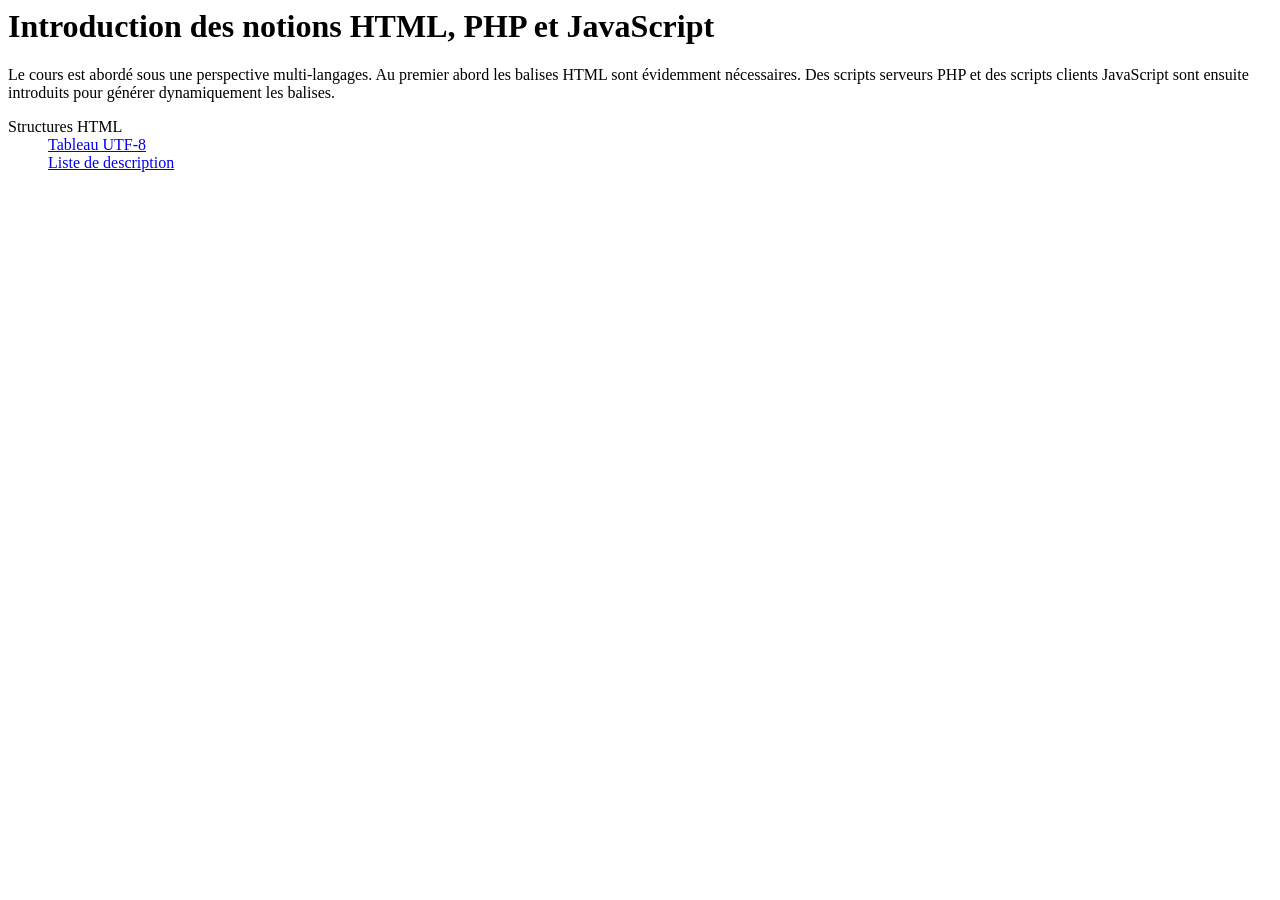
==== site/index.html @ ec0c0d30 "Setup GitHub Setup avec tout dedans pour aider" ====
<html>
    <head>
        <meta charset="utf-8">
        <title>Notions d'introduction sur HTML/CSS/JavaScript et PHP</title>
    </head>
    <body>
        <h1>Introduction des notions HTML, PHP et JavaScript</h1>
        <p>Le cours est abordé sous une perspective multi-langages. Au premier abord les balises
            HTML sont évidemment nécessaires. Des scripts serveurs PHP et des scripts clients JavaScript
            sont ensuite introduits pour générer dynamiquement les balises.
        </p>
        <dl>
            <dt>Structures HTML</dt>
            <dd><a href="tableau.php">Tableau UTF-8</a></dd>
            <dd><a href="listes.php">Liste de description</a></dd>

        </dl>
    </body>
</html>
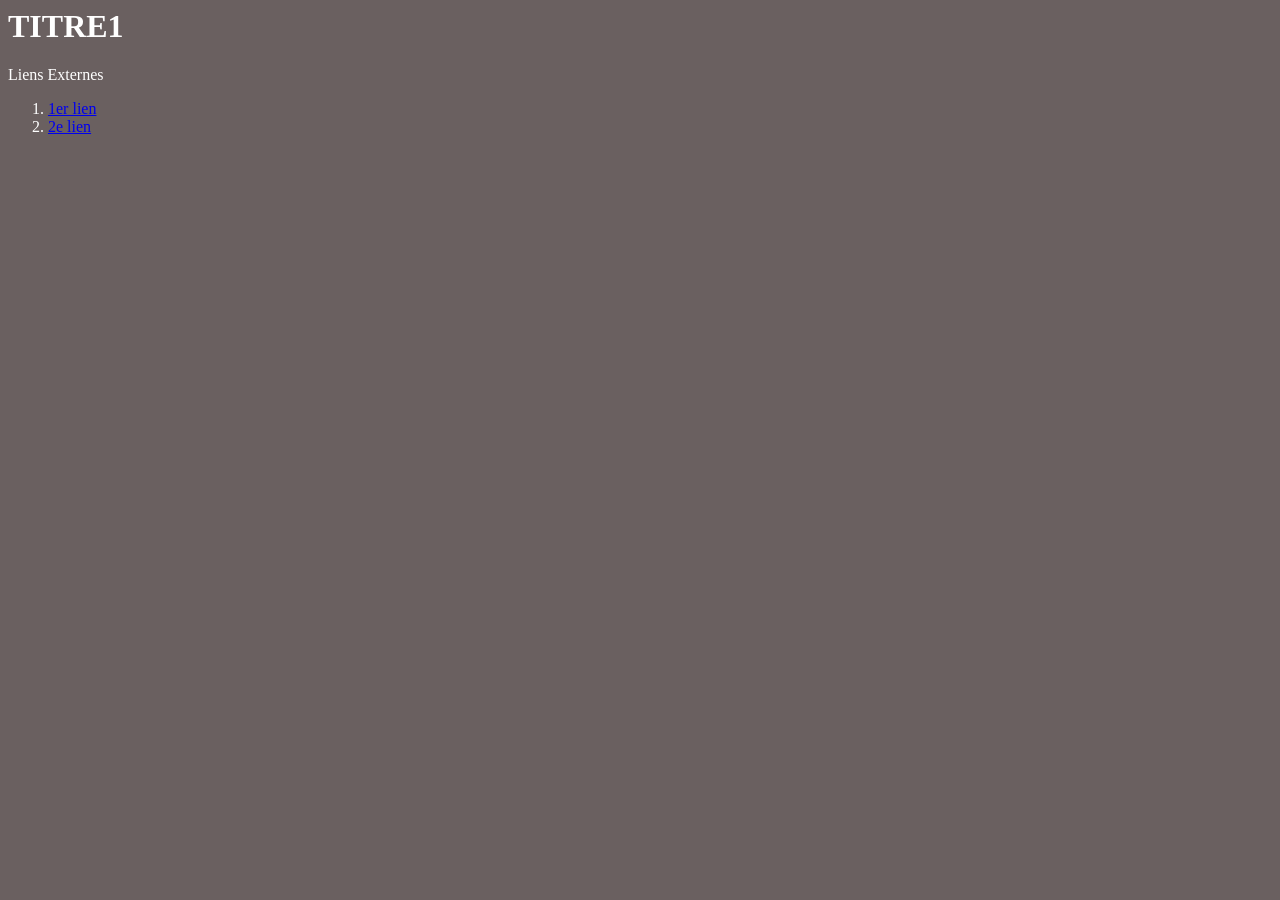
==== commit f400e517: "Debut pour mon site" ====
--- a/site/index.html
+++ b/site/index.html
@@ -1,19 +1,18 @@
 <html>
     <head>
         <meta charset="utf-8">
-        <title>Notions d'introduction sur HTML/CSS/JavaScript et PHP</title>
+        <title>Un Wiki de certains artistes de K-POP</title>
+        <link href="kpop.css" rel="stylesheet">
     </head>
     <body>
-        <h1>Introduction des notions HTML, PHP et JavaScript</h1>
-        <p>Le cours est abordé sous une perspective multi-langages. Au premier abord les balises
-            HTML sont évidemment nécessaires. Des scripts serveurs PHP et des scripts clients JavaScript
-            sont ensuite introduits pour générer dynamiquement les balises.
-        </p>
-        <dl>
-            <dt>Structures HTML</dt>
-            <dd><a href="tableau.php">Tableau UTF-8</a></dd>
-            <dd><a href="listes.php">Liste de description</a></dd>
+        <h1 id="titre1"> TITRE1 </h1>
+        <div class=liens>
+            Liens Externes
+            <ol id="ListeExterne"> 
+                <li><a href="index.php"> 1er lien </a></li>
+                <li><a href="index.html"> 2e lien </a></li>
+            </ol>
+        </div>
+    </body>
 
-        </dl>
-    </body>
 </html>
--- a/site/kpop.css
+++ b/site/kpop.css
@@ -0,0 +1,10 @@
+body{
+    background-color: rgba(77, 65, 65, 0.836);
+    width: 100%;
+    color: rgb(255, 255, 255);
+    
+}
+
+#titre1{
+
+}
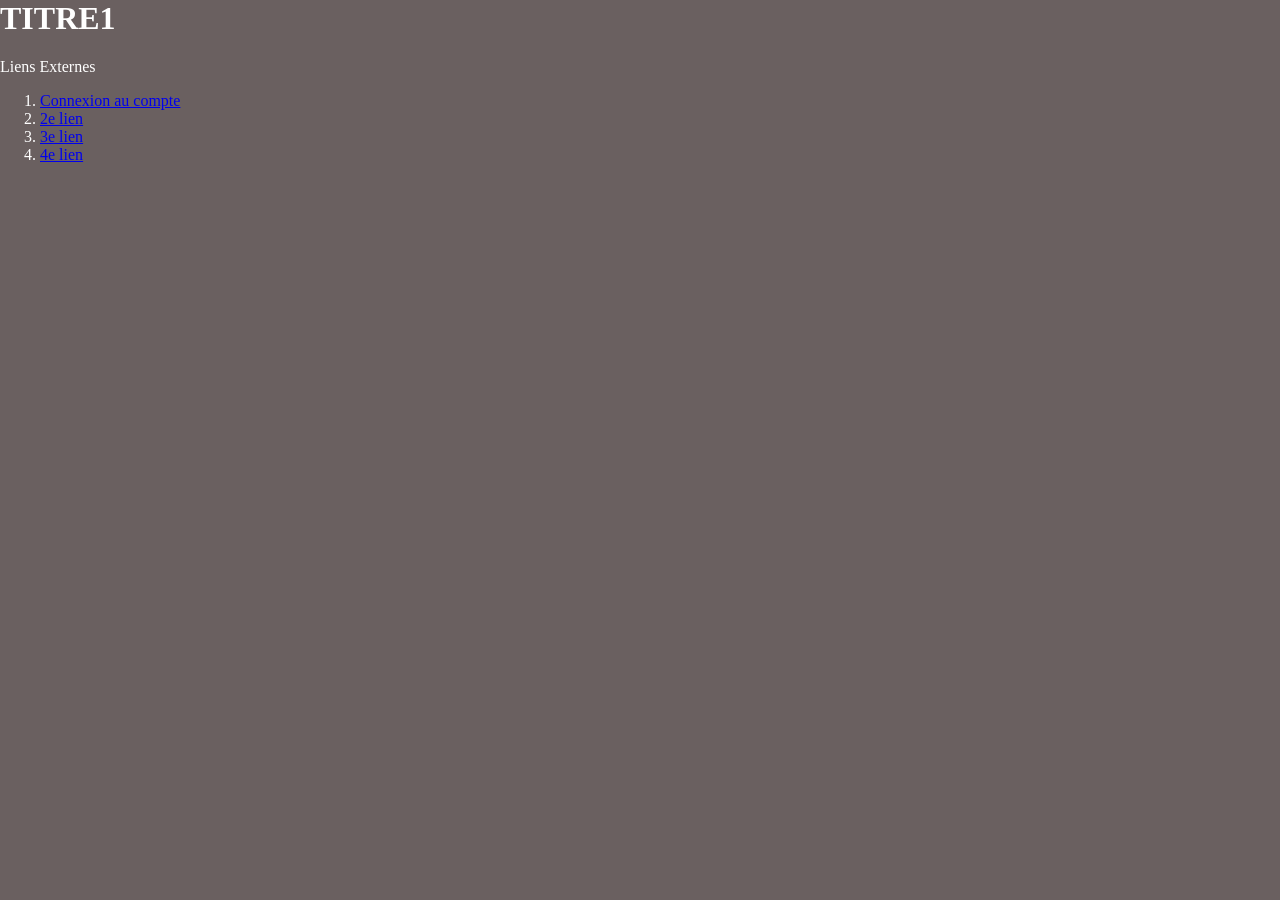
==== commit 2f829d1a: "Debut code 2.0" ====
--- a/site/index.html
+++ b/site/index.html
@@ -9,8 +9,10 @@
         <div class=liens>
             Liens Externes
             <ol id="ListeExterne"> 
-                <li><a href="index.php"> 1er lien </a></li>
+                <li><a href="connection.html"> Connexion au compte </a></li>
                 <li><a href="index.html"> 2e lien </a></li>
+                <li><a href="index.php"> 3e lien </a></li>
+                <li><a href="index.html"> 4e lien </a></li>
             </ol>
         </div>
     </body>
--- a/site/kpop.css
+++ b/site/kpop.css
@@ -2,9 +2,9 @@
     background-color: rgba(77, 65, 65, 0.836);
     width: 100%;
     color: rgb(255, 255, 255);
-    
+    margin: 0px;
 }
 
 #titre1{
-
+    
 }
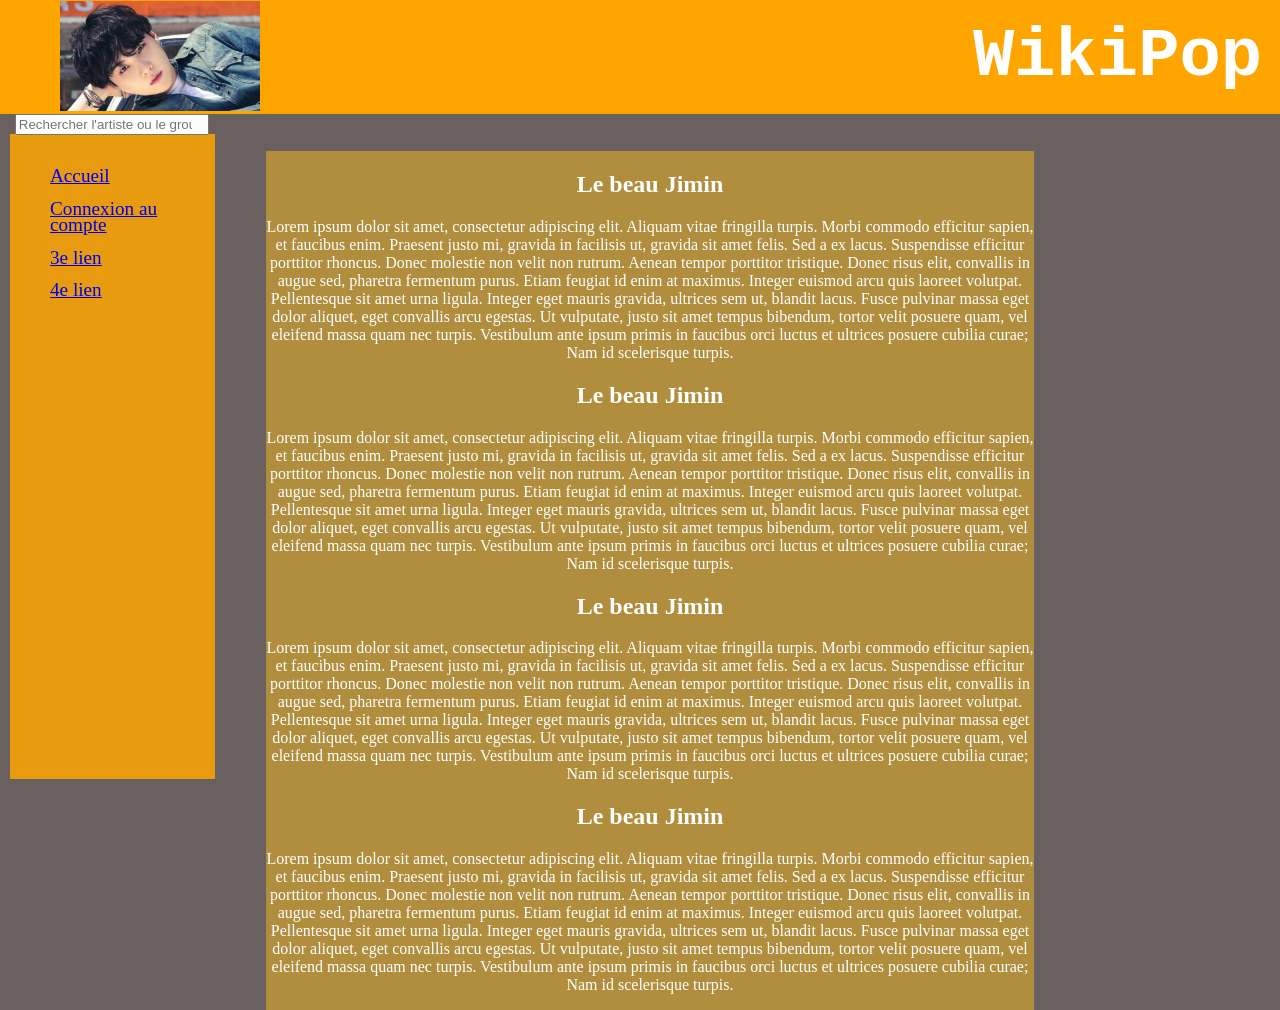
==== commit 57880157: "Page d'accueil et le beau SUGA" ====
--- a/site/index.html
+++ b/site/index.html
@@ -5,15 +5,43 @@
         <link href="kpop.css" rel="stylesheet">
     </head>
     <body>
-        <h1 id="titre1"> TITRE1 </h1>
-        <div class=liens>
-            Liens Externes
-            <ol id="ListeExterne"> 
-                <li><a href="connection.html"> Connexion au compte </a></li>
-                <li><a href="index.html"> 2e lien </a></li>
-                <li><a href="index.php"> 3e lien </a></li>
-                <li><a href="index.html"> 4e lien </a></li>
+        <div>
+            <h1 id="titre1"> WikiPop </h1>
+            <img id="BeauSuga" src="SUGA1-1.jpg">
+        </div>
+        
+        <div id="recherche">
+            <form method="get" action="index.php">
+                <input type="search" id="recherche" name="recherche" size="40" placeholder="Rechercher l'artiste ou le groupe">
+        </form>
+        </div>
+
+        <div id="ListeExterne">
+            <ol style="list-style:none;"> 
+                <li><a href="index.html"> Accueil </a><br/><br/></li>
+                <li><a href="connection.html"> Connexion au compte </a><br/><br/></li>
+                <li><a href="index.php"> 3e lien </a><br/><br/></li>
+                <li><a href="index.html"> 4e lien </a><br/><br/></li>
             </ol>
+        </div>
+
+        <div id="Main">
+            <h2> Le beau Jimin</h2>
+            <p> 
+                Lorem ipsum dolor sit amet, consectetur adipiscing elit. Aliquam vitae fringilla turpis. Morbi commodo efficitur sapien, et faucibus enim. Praesent justo mi, gravida in facilisis ut, gravida sit amet felis. Sed a ex lacus. Suspendisse efficitur porttitor rhoncus. Donec molestie non velit non rutrum. Aenean tempor porttitor tristique. Donec risus elit, convallis in augue sed, pharetra fermentum purus. Etiam feugiat id enim at maximus. Integer euismod arcu quis laoreet volutpat. Pellentesque sit amet urna ligula. Integer eget mauris gravida, ultrices sem ut, blandit lacus. Fusce pulvinar massa eget dolor aliquet, eget convallis arcu egestas. Ut vulputate, justo sit amet tempus bibendum, tortor velit posuere quam, vel eleifend massa quam nec turpis. Vestibulum ante ipsum primis in faucibus orci luctus et ultrices posuere cubilia curae; Nam id scelerisque turpis.
+            </p>
+            <h2> Le beau Jimin</h2>
+            <p> 
+                Lorem ipsum dolor sit amet, consectetur adipiscing elit. Aliquam vitae fringilla turpis. Morbi commodo efficitur sapien, et faucibus enim. Praesent justo mi, gravida in facilisis ut, gravida sit amet felis. Sed a ex lacus. Suspendisse efficitur porttitor rhoncus. Donec molestie non velit non rutrum. Aenean tempor porttitor tristique. Donec risus elit, convallis in augue sed, pharetra fermentum purus. Etiam feugiat id enim at maximus. Integer euismod arcu quis laoreet volutpat. Pellentesque sit amet urna ligula. Integer eget mauris gravida, ultrices sem ut, blandit lacus. Fusce pulvinar massa eget dolor aliquet, eget convallis arcu egestas. Ut vulputate, justo sit amet tempus bibendum, tortor velit posuere quam, vel eleifend massa quam nec turpis. Vestibulum ante ipsum primis in faucibus orci luctus et ultrices posuere cubilia curae; Nam id scelerisque turpis.
+            </p>
+            <h2> Le beau Jimin</h2>
+            <p> 
+                Lorem ipsum dolor sit amet, consectetur adipiscing elit. Aliquam vitae fringilla turpis. Morbi commodo efficitur sapien, et faucibus enim. Praesent justo mi, gravida in facilisis ut, gravida sit amet felis. Sed a ex lacus. Suspendisse efficitur porttitor rhoncus. Donec molestie non velit non rutrum. Aenean tempor porttitor tristique. Donec risus elit, convallis in augue sed, pharetra fermentum purus. Etiam feugiat id enim at maximus. Integer euismod arcu quis laoreet volutpat. Pellentesque sit amet urna ligula. Integer eget mauris gravida, ultrices sem ut, blandit lacus. Fusce pulvinar massa eget dolor aliquet, eget convallis arcu egestas. Ut vulputate, justo sit amet tempus bibendum, tortor velit posuere quam, vel eleifend massa quam nec turpis. Vestibulum ante ipsum primis in faucibus orci luctus et ultrices posuere cubilia curae; Nam id scelerisque turpis.
+            </p>
+            <h2> Le beau Jimin</h2>
+            <p> 
+                Lorem ipsum dolor sit amet, consectetur adipiscing elit. Aliquam vitae fringilla turpis. Morbi commodo efficitur sapien, et faucibus enim. Praesent justo mi, gravida in facilisis ut, gravida sit amet felis. Sed a ex lacus. Suspendisse efficitur porttitor rhoncus. Donec molestie non velit non rutrum. Aenean tempor porttitor tristique. Donec risus elit, convallis in augue sed, pharetra fermentum purus. Etiam feugiat id enim at maximus. Integer euismod arcu quis laoreet volutpat. Pellentesque sit amet urna ligula. Integer eget mauris gravida, ultrices sem ut, blandit lacus. Fusce pulvinar massa eget dolor aliquet, eget convallis arcu egestas. Ut vulputate, justo sit amet tempus bibendum, tortor velit posuere quam, vel eleifend massa quam nec turpis. Vestibulum ante ipsum primis in faucibus orci luctus et ultrices posuere cubilia curae; Nam id scelerisque turpis.
+            </p>
         </div>
     </body>
 
--- a/site/kpop.css
+++ b/site/kpop.css
@@ -6,5 +6,51 @@
 }
 
 #titre1{
-    
+    font-family: 'Courier New', Courier, monospace;
+    font-size: 430%;
+    padding-right: 50px;
+    background-color: orange;
+    text-align:right;
+    padding: 18px;
+    margin-bottom: auto;
+}
+
+#ListeExterne{
+    font-family:'Franklin Gothic Medium', 'Arial Narrow';
+    margin-left: 10px;
+    margin-top: 20px;
+    width: 16%;
+    height: 70%;
+    background-color: rgba(255, 166, 0, 0.842);
+    padding-top: 15px;
+    line-height: 85%;
+    font-size: 120%;
+    float : left;
+}
+
+#ListeExterne li:hover{
+    background-color: rgb(255, 136, 0);
+    width: 80%;
+}
+
+#BeauSuga{
+    width: 200;
+    height: 110;
+    margin-top: -113px;
+    margin-left: 60px;
+}
+
+#Main{
+    background-color: rgba(245, 187, 27, 0.5);
+    width: 60%;
+    margin-left: 4%;
+    text-align: center;
+    display: inline-block;
+}
+
+#recherche{
+    margin-left: -100px;
+    width: 39%;
+    display: inline-block;
+    /* METTRE LA DIV DANS LA DIV LISTE*/
 }
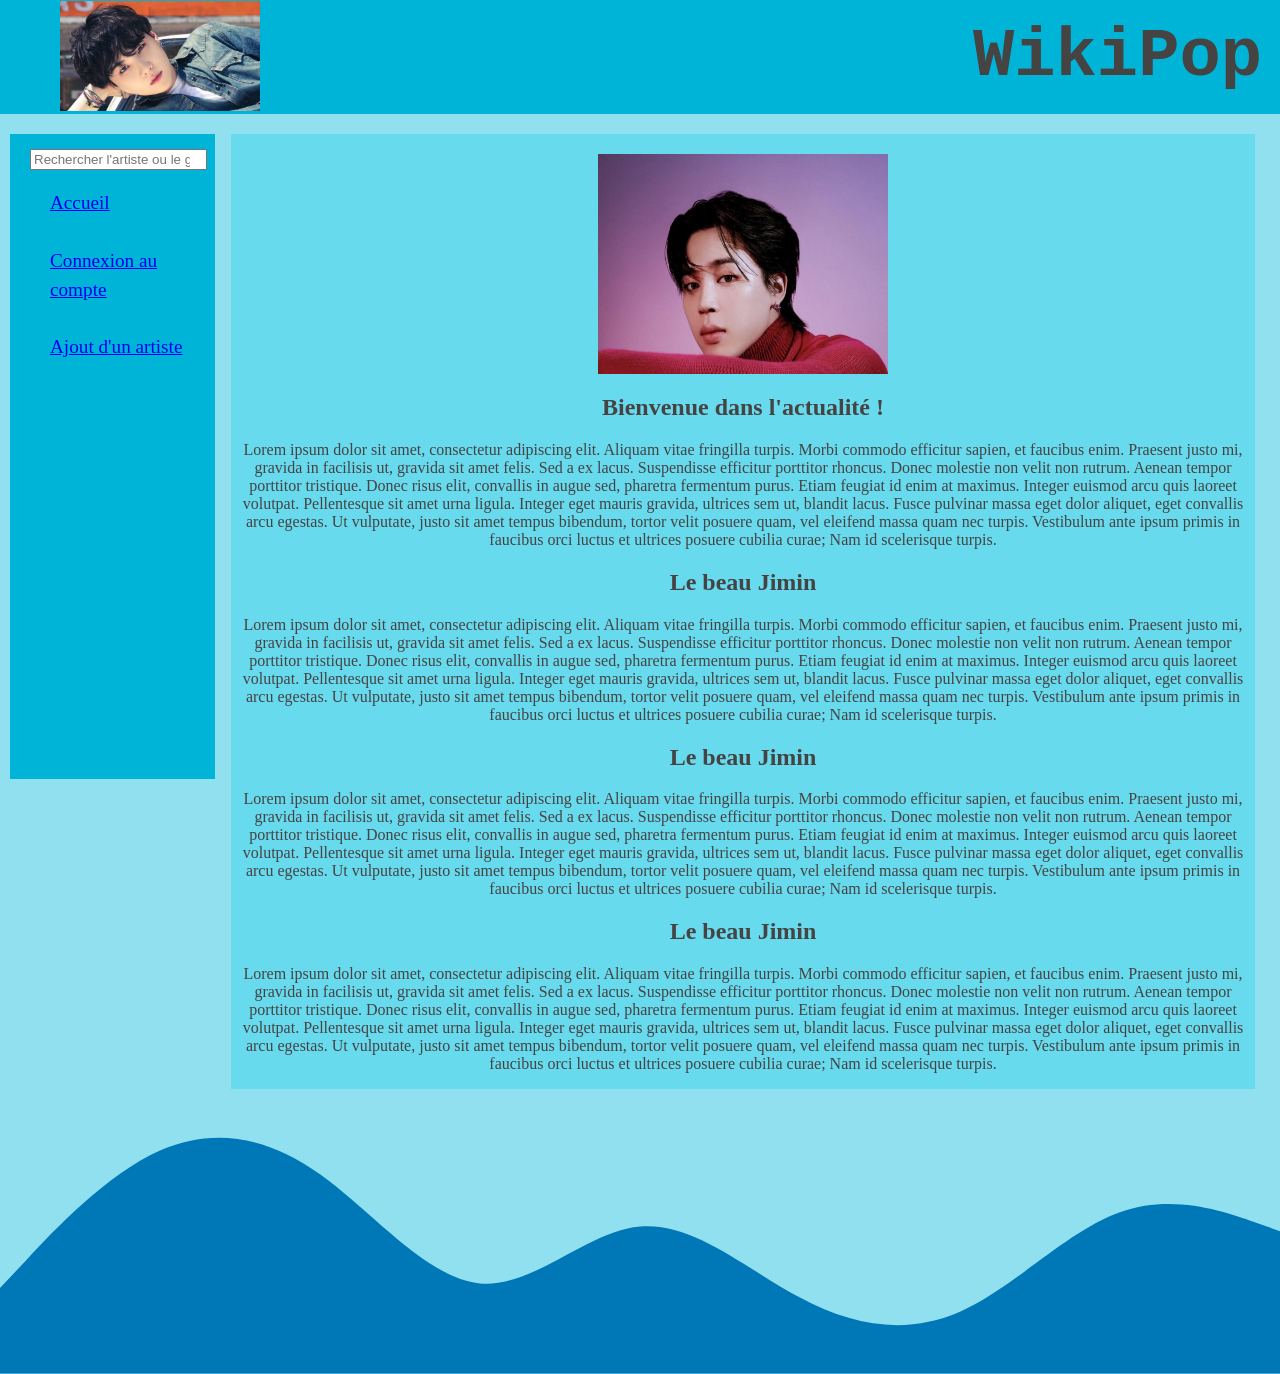
==== commit d70d86ed: "Ajout de plusieurs pages." ====
--- a/site/index.html
+++ b/site/index.html
@@ -9,24 +9,23 @@
             <h1 id="titre1"> WikiPop </h1>
             <img id="BeauSuga" src="SUGA1-1.jpg">
         </div>
-        
-        <div id="recherche">
-            <form method="get" action="index.php">
-                <input type="search" id="recherche" name="recherche" size="40" placeholder="Rechercher l'artiste ou le groupe">
-        </form>
-        </div>
 
         <div id="ListeExterne">
+            <div id="recherche">
+                <form method="get" action="rechercheartiste.php">
+                    <input type="search" id="recherche" name="recherche" size="40" placeholder="Rechercher l'artiste ou le groupe">
+                </form>
+            </div>
             <ol style="list-style:none;"> 
                 <li><a href="index.html"> Accueil </a><br/><br/></li>
                 <li><a href="connection.html"> Connexion au compte </a><br/><br/></li>
-                <li><a href="index.php"> 3e lien </a><br/><br/></li>
-                <li><a href="index.html"> 4e lien </a><br/><br/></li>
+                <li><a href="index.php"> Ajout d'un artiste  </a><br/><br/></li>
             </ol>
         </div>
 
         <div id="Main">
-            <h2> Le beau Jimin</h2>
+            <img id="BeauJimin" src="Jimin.jpg">
+            <h2> Bienvenue dans l'actualité !</h2>
             <p> 
                 Lorem ipsum dolor sit amet, consectetur adipiscing elit. Aliquam vitae fringilla turpis. Morbi commodo efficitur sapien, et faucibus enim. Praesent justo mi, gravida in facilisis ut, gravida sit amet felis. Sed a ex lacus. Suspendisse efficitur porttitor rhoncus. Donec molestie non velit non rutrum. Aenean tempor porttitor tristique. Donec risus elit, convallis in augue sed, pharetra fermentum purus. Etiam feugiat id enim at maximus. Integer euismod arcu quis laoreet volutpat. Pellentesque sit amet urna ligula. Integer eget mauris gravida, ultrices sem ut, blandit lacus. Fusce pulvinar massa eget dolor aliquet, eget convallis arcu egestas. Ut vulputate, justo sit amet tempus bibendum, tortor velit posuere quam, vel eleifend massa quam nec turpis. Vestibulum ante ipsum primis in faucibus orci luctus et ultrices posuere cubilia curae; Nam id scelerisque turpis.
             </p>
@@ -43,6 +42,10 @@
                 Lorem ipsum dolor sit amet, consectetur adipiscing elit. Aliquam vitae fringilla turpis. Morbi commodo efficitur sapien, et faucibus enim. Praesent justo mi, gravida in facilisis ut, gravida sit amet felis. Sed a ex lacus. Suspendisse efficitur porttitor rhoncus. Donec molestie non velit non rutrum. Aenean tempor porttitor tristique. Donec risus elit, convallis in augue sed, pharetra fermentum purus. Etiam feugiat id enim at maximus. Integer euismod arcu quis laoreet volutpat. Pellentesque sit amet urna ligula. Integer eget mauris gravida, ultrices sem ut, blandit lacus. Fusce pulvinar massa eget dolor aliquet, eget convallis arcu egestas. Ut vulputate, justo sit amet tempus bibendum, tortor velit posuere quam, vel eleifend massa quam nec turpis. Vestibulum ante ipsum primis in faucibus orci luctus et ultrices posuere cubilia curae; Nam id scelerisque turpis.
             </p>
         </div>
+
+        <svg xmlns="http://www.w3.org/2000/svg" viewBox="0 0 1440 320">
+            <path fill="#0077b6" fill-opacity="1" d="M0,224L30,192C60,160,120,96,180,69.3C240,43,300,53,360,96C420,139,480,213,540,218.7C600,224,660,160,720,154.7C780,149,840,203,900,234.7C960,267,1020,277,1080,250.7C1140,224,1200,160,1260,138.7C1320,117,1380,139,1410,149.3L1440,160L1440,320L1410,320C1380,320,1320,320,1260,320C1200,320,1140,320,1080,320C1020,320,960,320,900,320C840,320,780,320,720,320C660,320,600,320,540,320C480,320,420,320,360,320C300,320,240,320,180,320C120,320,60,320,30,320L0,320Z"></path>
+          </svg>
     </body>
 
 </html>
--- a/site/kpop.css
+++ b/site/kpop.css
@@ -1,7 +1,7 @@
 body{
-    background-color: rgba(77, 65, 65, 0.836);
+    background-color: #90e0ef;
     width: 100%;
-    color: rgb(255, 255, 255);
+    color: rgb(70, 67, 67);
     margin: 0px;
 }
 
@@ -9,7 +9,7 @@
     font-family: 'Courier New', Courier, monospace;
     font-size: 430%;
     padding-right: 50px;
-    background-color: orange;
+    background-color: #00b4d8;
     text-align:right;
     padding: 18px;
     margin-bottom: auto;
@@ -21,15 +21,15 @@
     margin-top: 20px;
     width: 16%;
     height: 70%;
-    background-color: rgba(255, 166, 0, 0.842);
+    background-color: #00b4d8;
     padding-top: 15px;
-    line-height: 85%;
+    line-height: 150%;
     font-size: 120%;
     float : left;
 }
 
 #ListeExterne li:hover{
-    background-color: rgb(255, 136, 0);
+    background-color: rgb(41, 121, 153);
     width: 80%;
 }
 
@@ -41,16 +41,92 @@
 }
 
 #Main{
-    background-color: rgba(245, 187, 27, 0.5);
+    background-color: #68daee;
+    width: 80%;
+    margin-right: 25px;
+    margin-top: 20px;
+    text-align: center;
+    float: right;
+}
+
+#MainBienvenue{
+    background-color: #68daee;
+    width: 80%;
+    margin-right: 25px;
+    margin-top: 20px;
+    text-align: center;
+    float: right;
+}
+
+#MainAjout{
+    background-color: #68daee;
     width: 60%;
-    margin-left: 4%;
+    margin-left: 10%;
+    margin-top: 20px;
     text-align: center;
+    float: left;
+}
+
+#recherche{
+    margin-left: 10px;
+    width: 93%;
+}
+
+#BeauJimin{
+    width: 290;
+    height: 220;
+    margin-top: 20px;
+}
+
+#Bienvenue{
+    width: 420;
+    height: 240;
+}
+
+
+/* Formulaire css*/
+
+/* Mise en forme spécifique au formulaire */
+#Titre3{
+    font-size: 250%;
+    font-family: 'Courier New', Courier, monospace;
+    margin-left: 20%;
+}
+
+label {
+    width: 150px;
+    line-height: 150%;
+    font-size: 120%;
+    margin-right: 50%;
+}
+form ul {
+    list-style: none;
+    margin-left: 15%;
+    line-height: 150%;
+    font-size: 120%;
+    float: left;
+}
+
+.boutonConnecter{
+    margin-right: 61%;
+    float: right;
+}
+
+.boutonInscrire{
+    margin-left: 17%;
+    margin-top: 10px;
+    margin-bottom: 8%;
     display: inline-block;
 }
 
-#recherche{
-    margin-left: -100px;
-    width: 39%;
-    display: inline-block;
-    /* METTRE LA DIV DANS LA DIV LISTE*/
+.boutonCréation{
+    margin-right: 62.2%;
+    float: right;
+}
+
+.boutonArtiste{
+    margin-left: -30%;
+    margin-top: 100px;
+    padding: 20px;
+    float: none;
 }
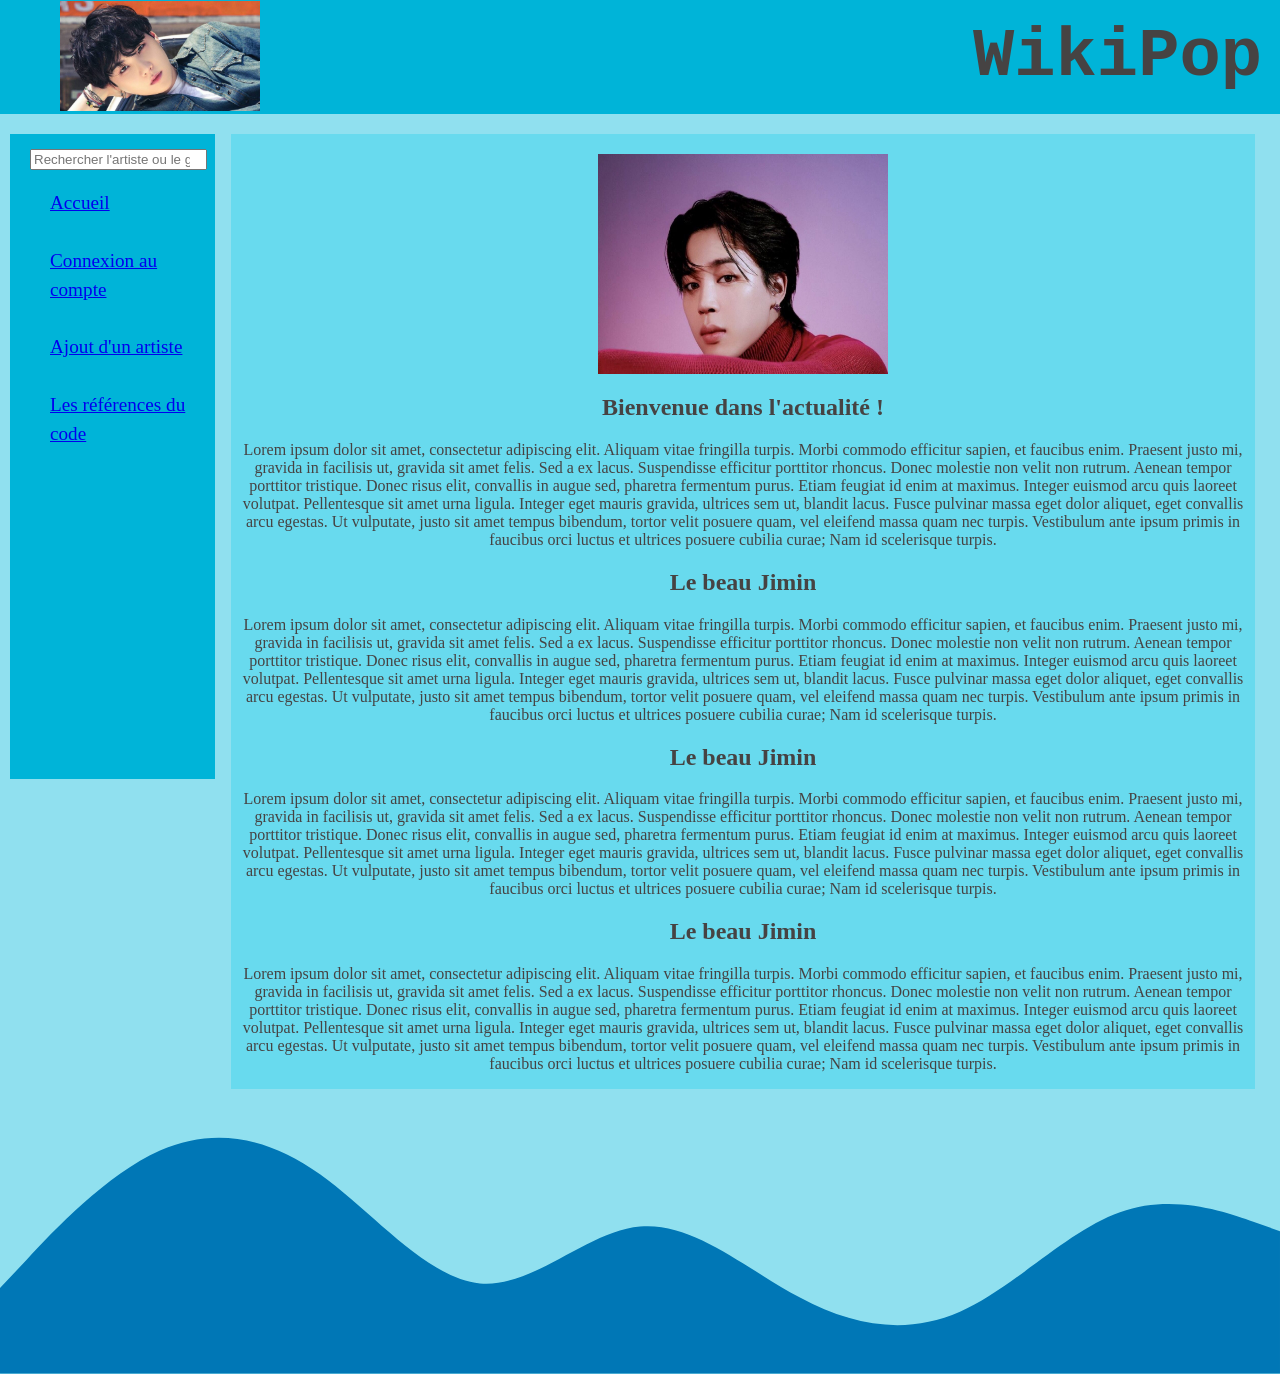
==== commit 5424362f: "Fini mon prototype" ====
--- a/site/index.html
+++ b/site/index.html
@@ -20,6 +20,7 @@
                 <li><a href="index.html"> Accueil </a><br/><br/></li>
                 <li><a href="connection.html"> Connexion au compte </a><br/><br/></li>
                 <li><a href="index.php"> Ajout d'un artiste  </a><br/><br/></li>
+                <li><a href="reference.html"> Les références du code  </a><br/><br/></li>
             </ol>
         </div>
 
--- a/site/kpop.css
+++ b/site/kpop.css
@@ -83,10 +83,23 @@
     height: 240;
 }
 
+#Table1{
+    font-family:'Franklin Gothic Medium', 'Arial Narrow';
+    margin-left: 2%;
+    margin-top: 3%;
+    text-align: center;
+    float: left;
+}
 
-/* Formulaire css*/
+#TitreRecherche{
+    font-family:'Franklin Gothic Medium', 'Arial Narrow';
+    font-size: 140%;
+    margin-left: -8%;
+    display: inline-block;
+}
 
-/* Mise en forme spécifique au formulaire */
+
+/* Mise en forme du form */
 #Titre3{
     font-size: 250%;
     font-family: 'Courier New', Courier, monospace;
